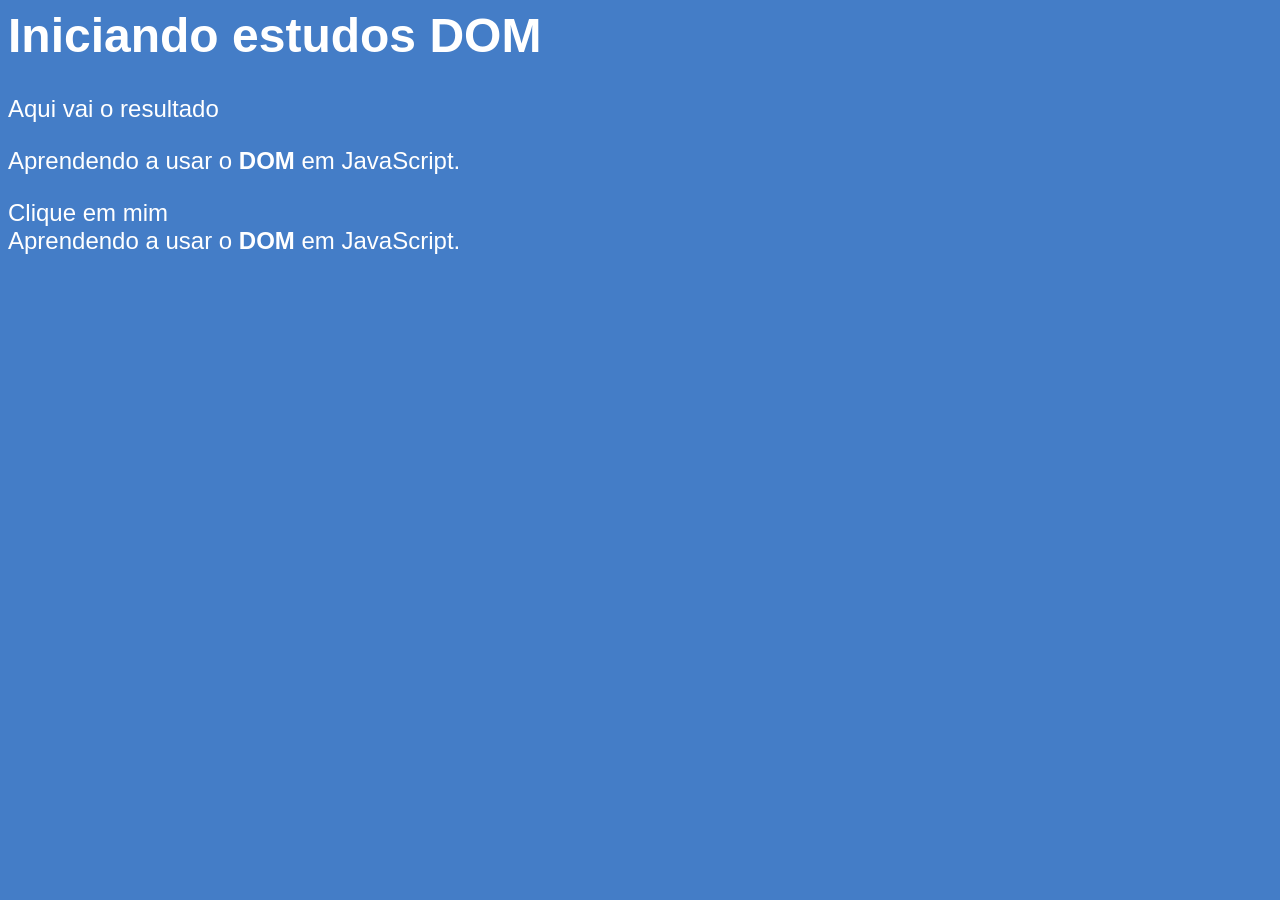
==== aula06/ex005.html @ 713a8c3b "28.03.22" ====
<html lang="pt-br">
<head>
  <meta charset="UTF-8">
  <meta http-equiv="X-UA-Compatible" content="IE=edge">
  <meta name="viewport" content="width=device-width, initial-scale=1.0">
  <title>Primeiros passos com DOM</title>

  <style>
    body {
      background: rgb(68, 125, 199);
      color: white;
      font: normal 18pt Arial;
    }
  </style>
</head>
<body>
  <h1>Iniciando estudos DOM</h1>
  <p>Aqui vai o resultado</p>
  <p>Aprendendo a usar o <strong>DOM</strong> em JavaScript.</p>
  <div>Clique em mim</div>
  <script>
    var corpo = document.body
    var p1 = document.getElementsByTagName('p')[1]
    document.write(p1.innerHTML)
  </script>
</body>
</html>
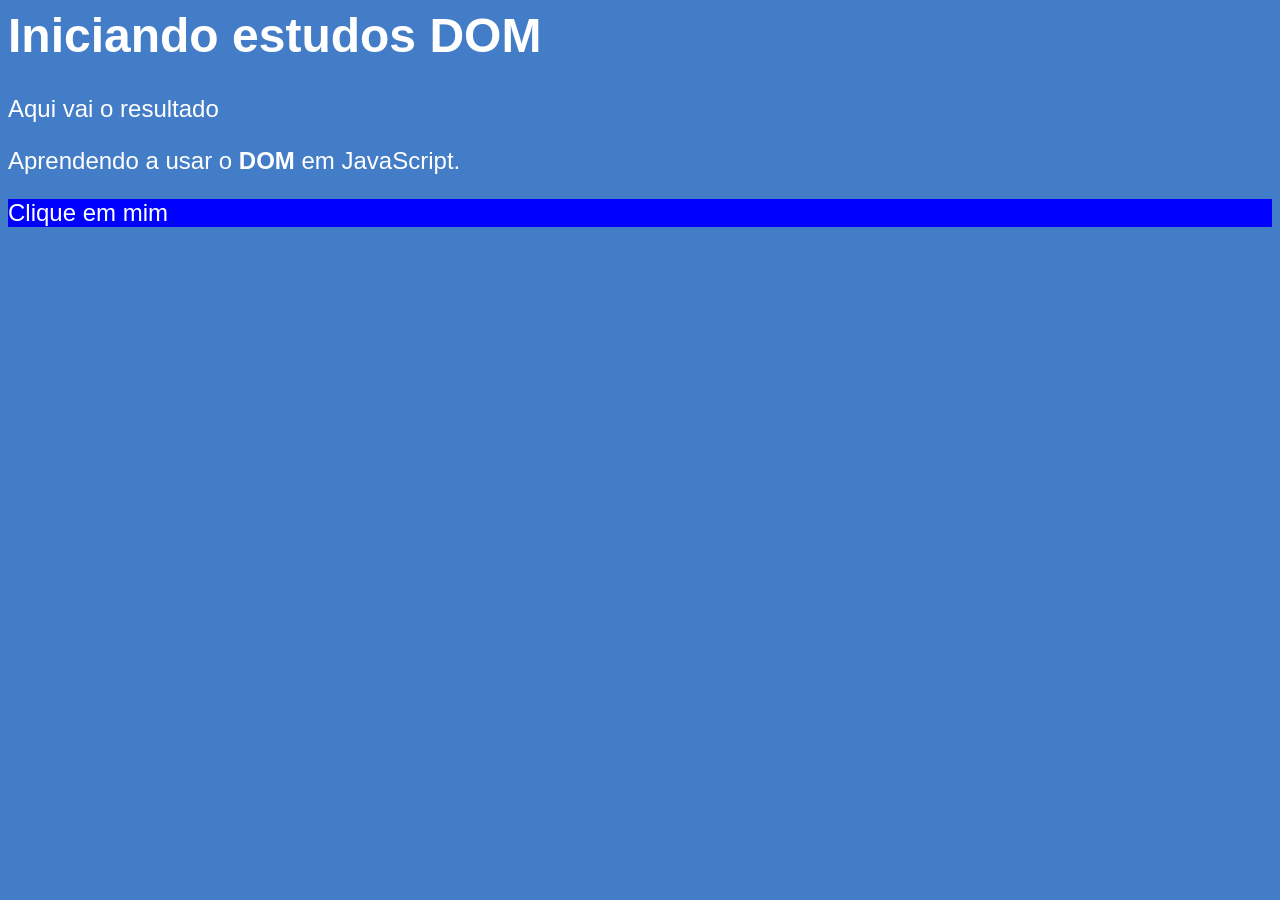
==== commit 2c15dea1: "29.03.22" ====
--- a/aula06/ex005.html
+++ b/aula06/ex005.html
@@ -17,11 +17,15 @@
   <h1>Iniciando estudos DOM</h1>
   <p>Aqui vai o resultado</p>
   <p>Aprendendo a usar o <strong>DOM</strong> em JavaScript.</p>
-  <div>Clique em mim</div>
+  <div id="msg">Clique em mim</div>
   <script>
     var corpo = document.body
     var p1 = document.getElementsByTagName('p')[1]
-    document.write(p1.innerHTML)
-  </script>
+    // var d = document.getElementById('msg')
+    // d.style.background = 'green'
+    // d.innerText = 'Estou aguardando'
+    var d = document.querySelector('div#msg') //assim como sitações no CSS, # representa ID e . representa CLASS
+    d.style.background = 'blue'
+</script>
 </body>
 </html>
